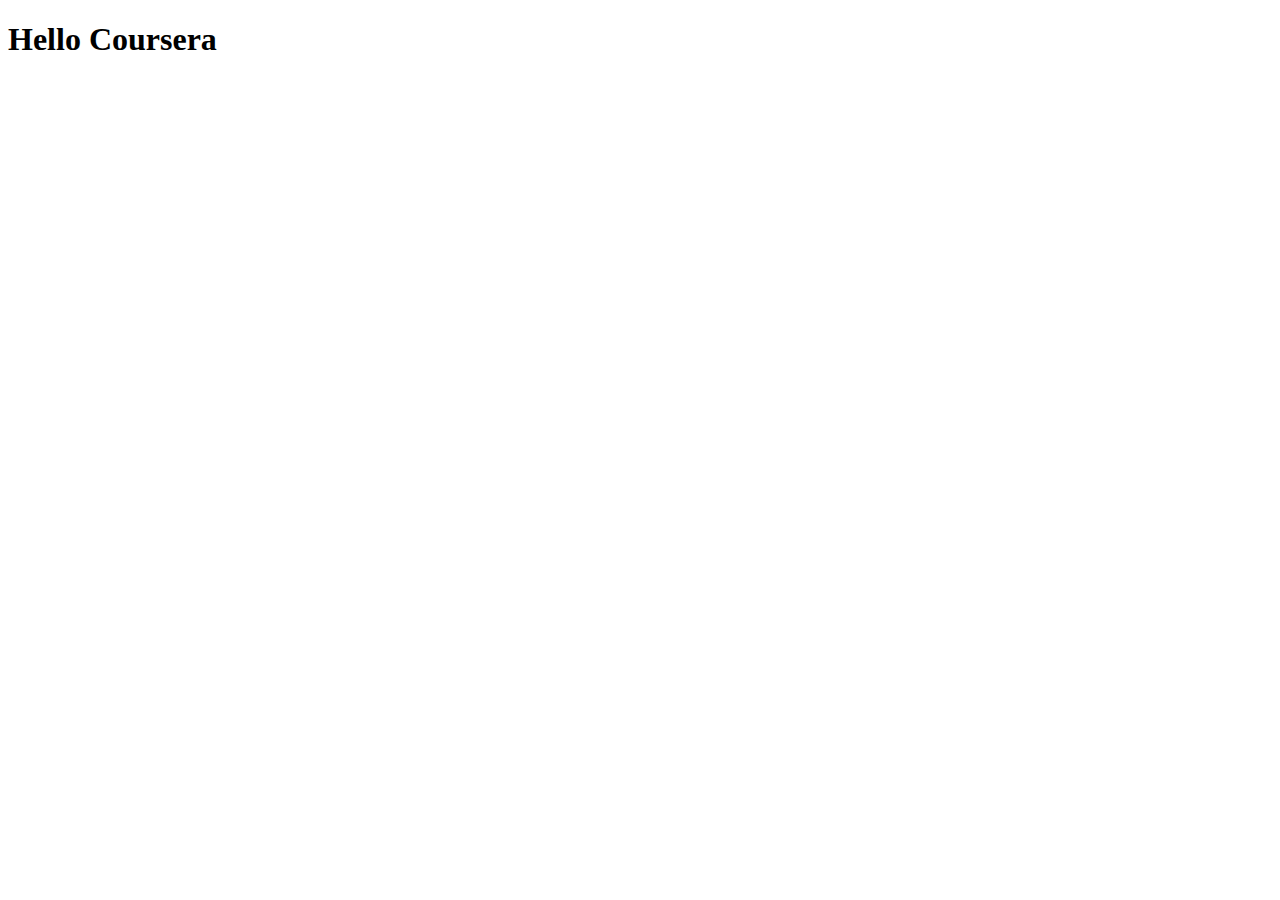
==== sitio/index.html @ 84006a15 "Add files via upload" ====
<!DOCTYPE html>
<html>
<head>
	<meta charset="utf-8">
	<meta name="viewport" content="width=device-width, initial-scale=1">
	<title>hello coursera</title>
</head>
<body>
<h1>Hello Coursera</h1>
</body>
</html>
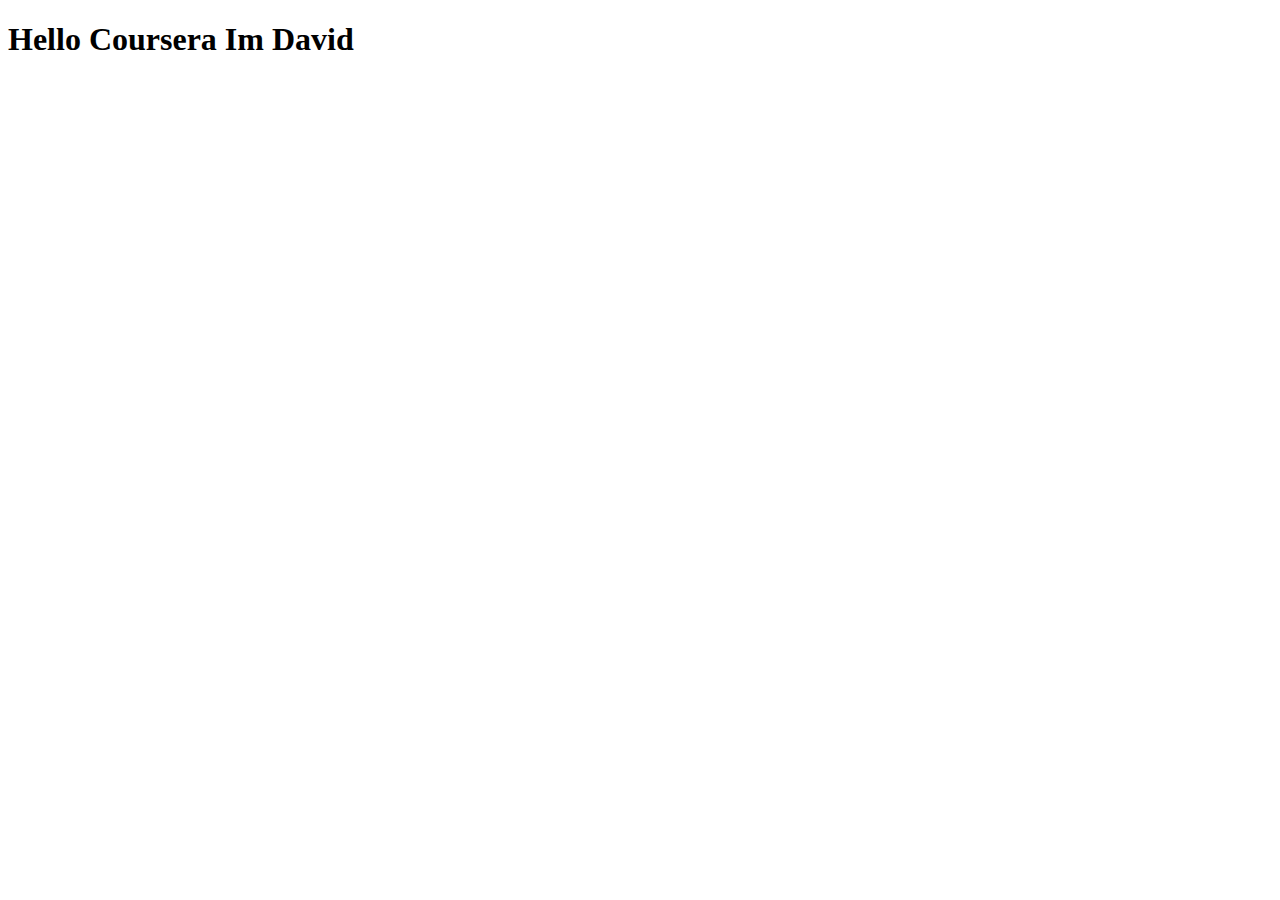
==== commit a79d635b: "Add files via upload" ====
--- a/sitio/index.html
+++ b/sitio/index.html
@@ -6,6 +6,6 @@
 	<title>hello coursera</title>
 </head>
 <body>
-<h1>Hello Coursera</h1>
+<h1>Hello Coursera Im David </h1>
 </body>
 </html>